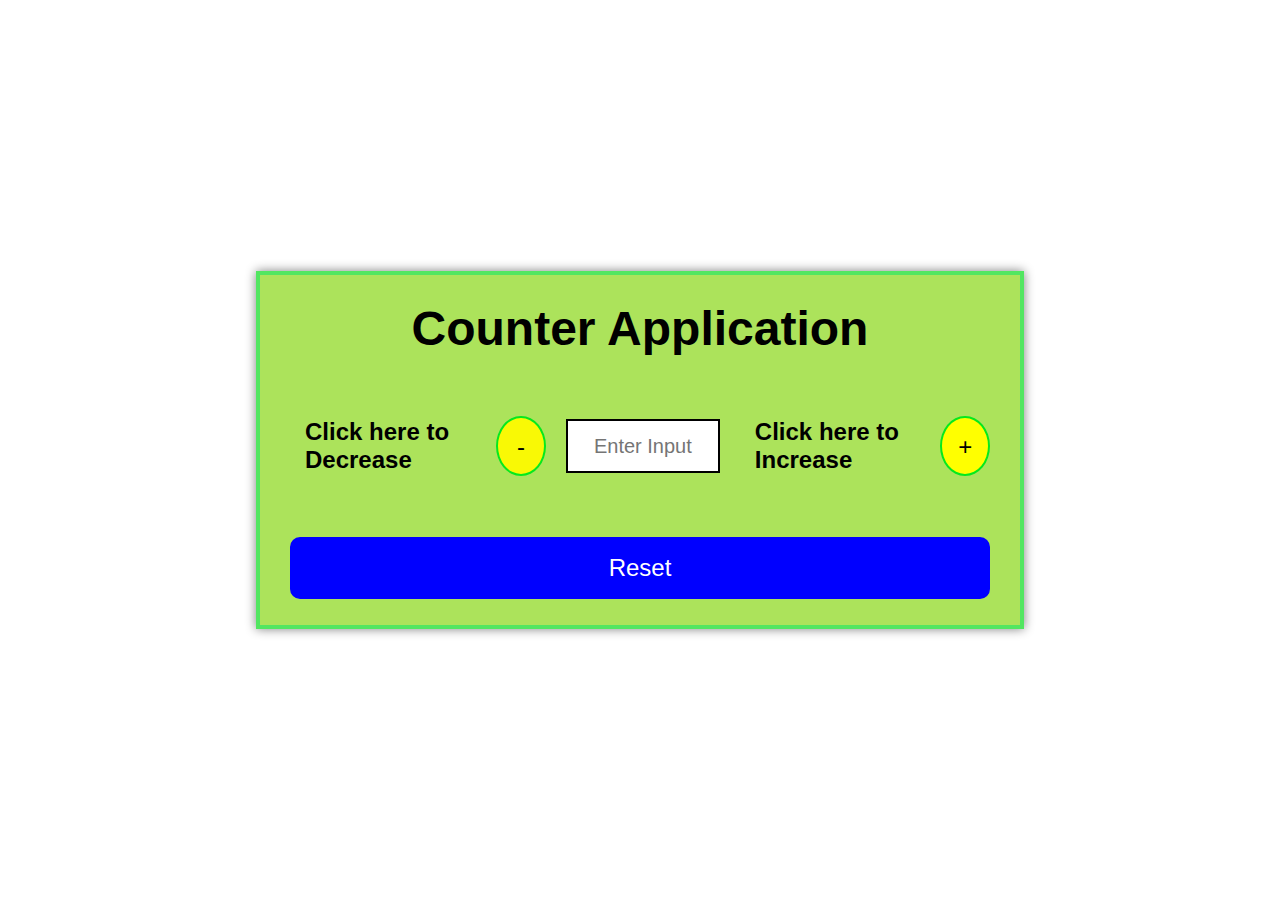
==== Counter App/index.html @ 05d7c7c6 "files updated" ====
<!DOCTYPE html>
<html lang="en">
  <head>
    <meta charset="UTF-8" />
    <meta name="viewport" content="width=device-width, initial-scale=1.0" />
    <title>Counter Application</title>
    <link rel="stylesheet" href="counter.css" />
  </head>
  <body>
    <!--------------------------------- Counter section starts here --------------------------------------------->

    <section class="counter">
      <h1>Counter Application</h1>

      <!---------------------------------Operation div starts here --------------------------------------------->
      <div class="operation">
        <p>Click here to Decrease</p>
        <button onclick="decrement()" id="decrement-button">-</button>

        <input onclick="input()" id="input1" placeholder="Enter Input"/>

        <p>Click here to Increase</p>

        <button onclick="increment()" id="increment-button"> + </button>

      </div>
      <!---------------------------------Operation div ends here --------------------------------------------->

      <button onclick="reset()" id="reset-button">Reset</button>
    </section>

    <!--------------------------------- counter section ends here --------------------------------------------->

    <script src="counter.js"></script>
  </body>
</html>
---- Counter App/counter.css ----
* {
  margin: 0;
  padding: 0;
}
body {
  display: flex;
  justify-content: center;
  align-items: center;
  height: 100vh;
  width: 100vw;
  font-family: "Lato", sans-serif;
  overflow: hidden;
}
/* <!---------------------------------Counter starts here ---------------------------------------------> */

.counter > h1{
  font-size: xxx-large;
  margin: 0px;
}

.counter {
  box-shadow: 0px 0px 10px 0px grey;
  display: flex;
  justify-content: space-around;
  align-items: center;
  flex-direction: column;
  gap: 15px;
  padding: 10px 30px;
  height: 330px;
  width: 700px;
  border: 4px solid rgb(82, 230, 97);
  background-color: rgb(172, 227, 91);
}
/* <!---------------------------------Operations starts here ---------------------------------------------> */

.operation {
  display: flex;
  justify-content: center;
  align-items: center;
  flex-direction: row;
  gap: 20px;
}

.counter > .operation p {
  font-size: 24px;
  padding: 15px;
  font-weight: 600;
}

#increment-button {
  border: 2px solid rgb(6, 233, 29);
  color: black;
  background-color: yellow;
  font-size: 24px;
  padding: 15px;
  border-radius: 50%;
  height: 60px;
  width: 60px;
  cursor: pointer;
}
#decrement-button {
  border: 2px solid rgb(6, 233, 29);
  color: black;
  background-color: rgb(249, 249, 5);
  font-size: 24px;
  padding: 15px;
  border-radius: 50%;
  height: 60px;
  width: 60px;
  cursor: pointer;
}

/* PSEUDO CLASSES */
#decrement-button:hover {
  background-color: yellow;
  box-shadow: 0px 0px 10px 0px yellow;
}

#increment-button:hover {
  background-color: yellow;
  box-shadow: 0px 0px 10px 0px yellow;

}
#reset-button:hover {
  background-color: rgb(41, 11, 237);
  color: white;
  box-shadow: 0px 0px 10px 0px blue;
}

/* PSEUDO CLASSES */


#reset-button {
  border: 2px solid blue;
  color: white;
  border-radius: 10px;
  width: 700px;
  background-color: blue;
  font-size: 24px;
  padding: 15px;
  cursor: pointer;
}
#input1 {
  width: 150px;
  height: 50px;
  font-size: 20px;
  border: 2px solid black;
  text-align: center;
}
/* <!---------------------------------Operations ends here ---------------------------------------------> */



/* <!---------------------------------Counter ends here ---------------------------------------------> */
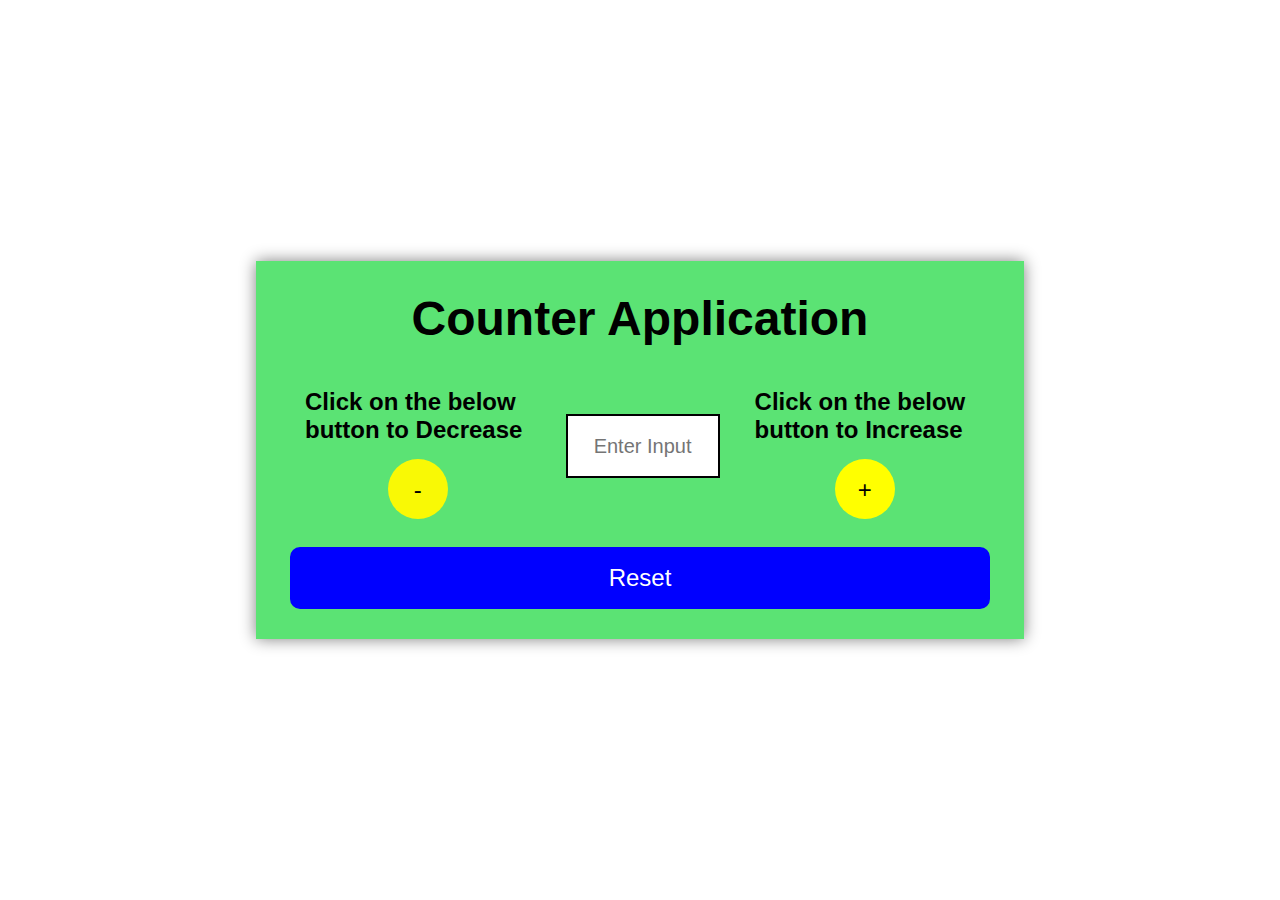
==== commit b38298e4: "files-updated" ====
--- a/Counter App/index.html
+++ b/Counter App/index.html
@@ -14,15 +14,17 @@
 
       <!---------------------------------Operation div starts here --------------------------------------------->
       <div class="operation">
-        <p>Click here to Decrease</p>
-        <button onclick="decrement()" id="decrement-button">-</button>
+        <div class="button-instructors">
+          <p>Click on the below button to Decrease</p>
+          <button onclick="decrement()" id="decrement-button">-</button>
+        </div>
+        <input onclick="input()" id="input1" placeholder="Enter Input" />
 
-        <input onclick="input()" id="input1" placeholder="Enter Input"/>
+        <div class="button-instructors">
+          <p>Click on the below button to Increase</p>
 
-        <p>Click here to Increase</p>
-
-        <button onclick="increment()" id="increment-button"> + </button>
-
+          <button onclick="increment()" id="increment-button">+</button>
+        </div>
       </div>
       <!---------------------------------Operation div ends here --------------------------------------------->
 
--- a/Counter App/counter.css
+++ b/Counter App/counter.css
@@ -19,17 +19,17 @@
 }
 
 .counter {
-  box-shadow: 0px 0px 10px 0px grey;
+  box-shadow: 0px 0px 15px 0px grey;
   display: flex;
   justify-content: space-around;
   align-items: center;
   flex-direction: column;
   gap: 15px;
-  padding: 10px 30px;
+  padding: 20px 30px;
   height: 330px;
   width: 700px;
-  border: 4px solid rgb(82, 230, 97);
-  background-color: rgb(172, 227, 91);
+  border: 4px solid rgba(82, 230, 97, 0);
+  background-color: rgb(91, 227, 116);
 }
 /* <!---------------------------------Operations starts here ---------------------------------------------> */
 
@@ -48,7 +48,7 @@
 }
 
 #increment-button {
-  border: 2px solid rgb(6, 233, 29);
+  border: 2px solid rgba(6, 233, 29, 0);
   color: black;
   background-color: yellow;
   font-size: 24px;
@@ -58,8 +58,14 @@
   width: 60px;
   cursor: pointer;
 }
+.button-instructors{
+display: flex;
+flex-direction: column;
+justify-content:center;
+align-items: center;
+}
 #decrement-button {
-  border: 2px solid rgb(6, 233, 29);
+  border: 2px solid rgba(6, 233, 29, 0);
   color: black;
   background-color: rgb(249, 249, 5);
   font-size: 24px;
@@ -75,16 +81,28 @@
   background-color: yellow;
   box-shadow: 0px 0px 10px 0px yellow;
 }
+#decrement-button:active{
+  background-color: yellow;
+  box-shadow: 0px 0px 10px 0px black;
+}
 
 #increment-button:hover {
   background-color: yellow;
   box-shadow: 0px 0px 10px 0px yellow;
-
+}
+#increment-button:active{
+  background-color: yellow;
+  box-shadow: 0px 0px 10px 0px black;
 }
 #reset-button:hover {
   background-color: rgb(41, 11, 237);
   color: white;
   box-shadow: 0px 0px 10px 0px blue;
+}
+#reset-button:active {
+  background-color: rgb(41, 11, 237);
+  color: white;
+  box-shadow: 0px 0px 10px 0px black;
 }
 
 /* PSEUDO CLASSES */
@@ -102,7 +120,7 @@
 }
 #input1 {
   width: 150px;
-  height: 50px;
+  height: 60px;
   font-size: 20px;
   border: 2px solid black;
   text-align: center;
